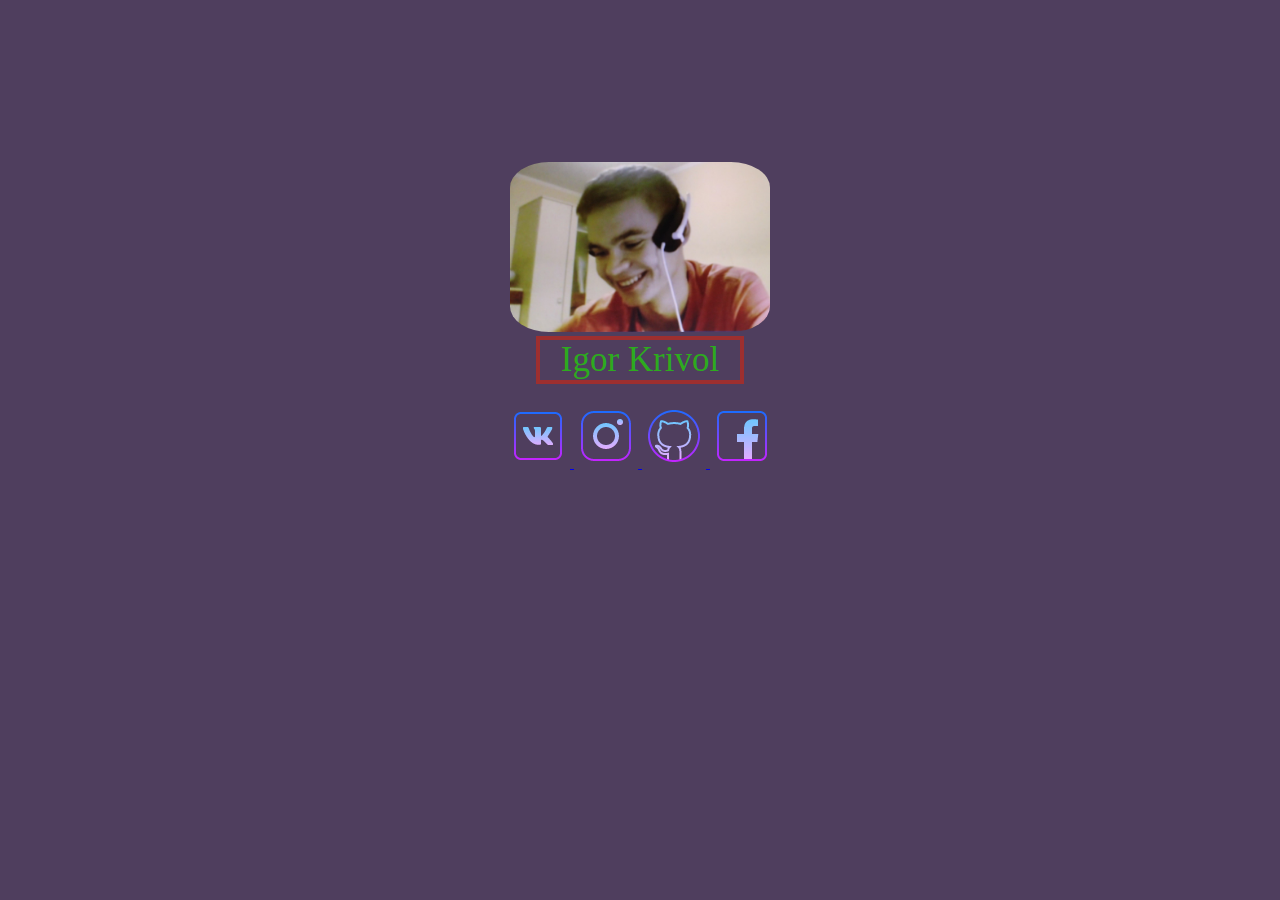
==== index.html @ bb576ced "Commit" ====
<!DOCTYPE html>
<html>

<head>
  <meta charset="utf-8">
  <meta name="theme-color" content="#ffffff">
  <title>Igor Krivol</title>
  <link href="css/style.css" rel="stylesheet" />
</head>

<body>
  <div id="particles-js"></div>

  <div id="cont">
    <img id="img-up" src="css/1.png"><br>
    <div id="name">Igor Krivol</div>

    <div id="iconlink">
      <a href="https://vk.com/foggi13">
          <img src="css/ВКонтакте.png">
        </a>
      <a href="https://www.instagram.com/krivoligor/">
          <img src="css/Instagram.png">
        </a>
      <a href="https://github.com/Foggi136">
          <img src = "css/GitHub.png">
        </a>
      <a href="https://www.facebook.com/profile.php?id=100005094407109">
          <img src="css/Facebook.png">
        </a>
    </div>

  </div>
</body>

</html>
---- css/style.css ----
body {
  overflow: hidden;
  text-align: center;
  padding-top: 12%;
  background-color: #4f3e5e;
}

#cont{
  position: relative;
  text-align: center;
  max-height: 200px;
  max-width: 300px;
  margin: auto;
}

#img-up{
  width: auto;
  border-radius:15%;
  height: 170px;
  margin: auto;
}

#name{

  color: rgb(45, 171, 30);
  font-size: 35px;
  border: 4px solid #9d2f2f;
  width: 200px;
  margin: auto;
}

#iconlink{
  padding-top:20px;
  width: 300px;
  margin: auto;
}
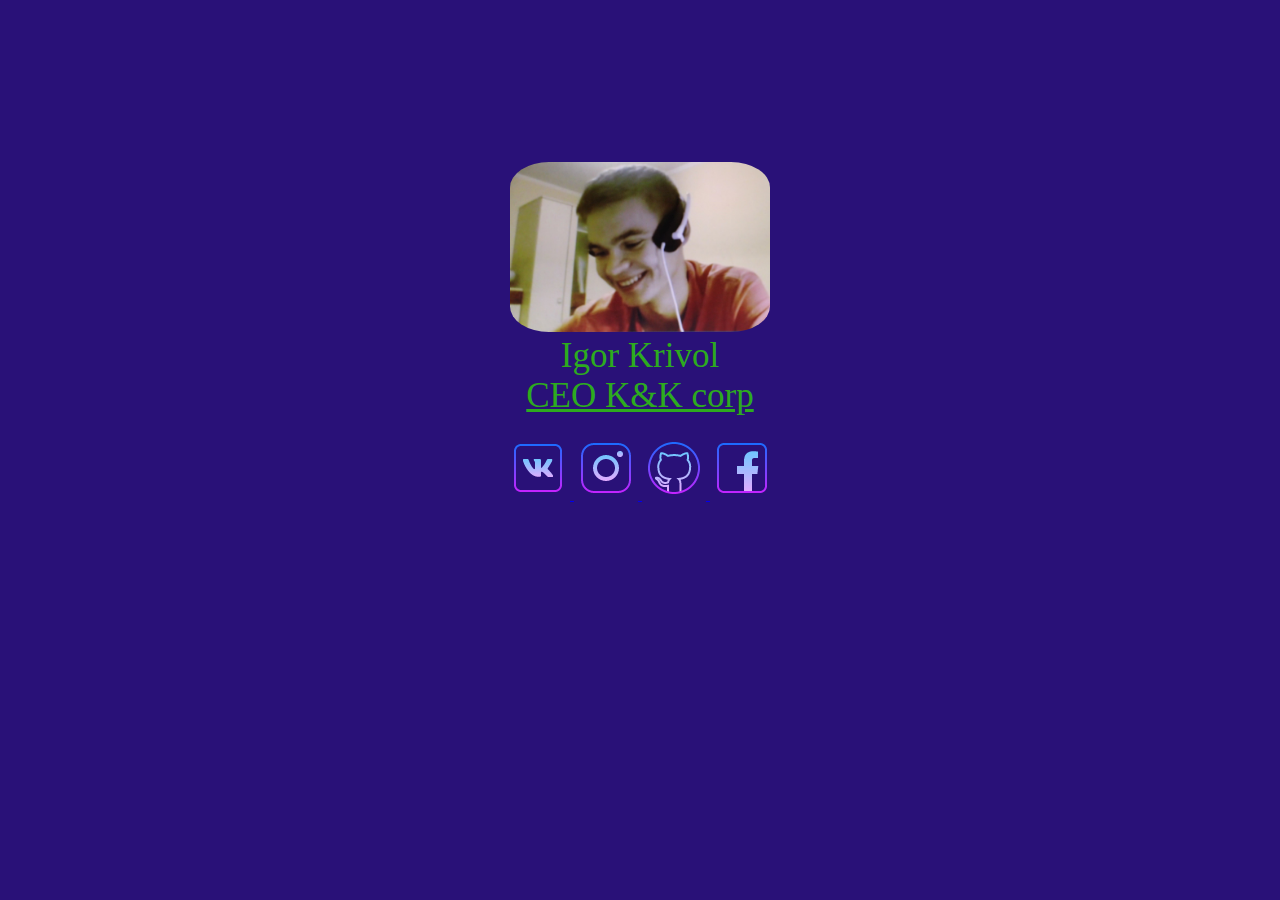
==== commit 454de640: "CEO" ====
--- a/index.html
+++ b/index.html
@@ -9,11 +9,10 @@
 </head>
 
 <body>
-  <div id="particles-js"></div>
-
   <div id="cont">
     <img id="img-up" src="css/1.png"><br>
-    <div id="name">Igor Krivol</div>
+    <div id="name">Igor Krivol </div>
+    <a href="https://vk.com/kandkwork"><div id="ceo">CEO K&K corp</div></a>
 
     <div id="iconlink">
       <a href="https://vk.com/foggi13">
--- a/css/style.css
+++ b/css/style.css
@@ -1,8 +1,8 @@
 body {
-  overflow: hidden;
   text-align: center;
   padding-top: 12%;
-  background-color: #4f3e5e;
+  /*background-color: #4f3e5e;*/
+  background-color: rgb(41, 17, 120)
 }
 
 #cont{
@@ -12,6 +12,7 @@
   max-width: 300px;
   margin: auto;
 }
+
 
 #img-up{
   width: auto;
@@ -24,9 +25,13 @@
 
   color: rgb(45, 171, 30);
   font-size: 35px;
-  border: 4px solid #9d2f2f;
-  width: 200px;
   margin: auto;
+}
+#ceo{
+  color: rgb(45, 171, 30);
+  font-size: 35px;
+  margin: auto;
+  text-decoration: inherit;
 }
 
 #iconlink{
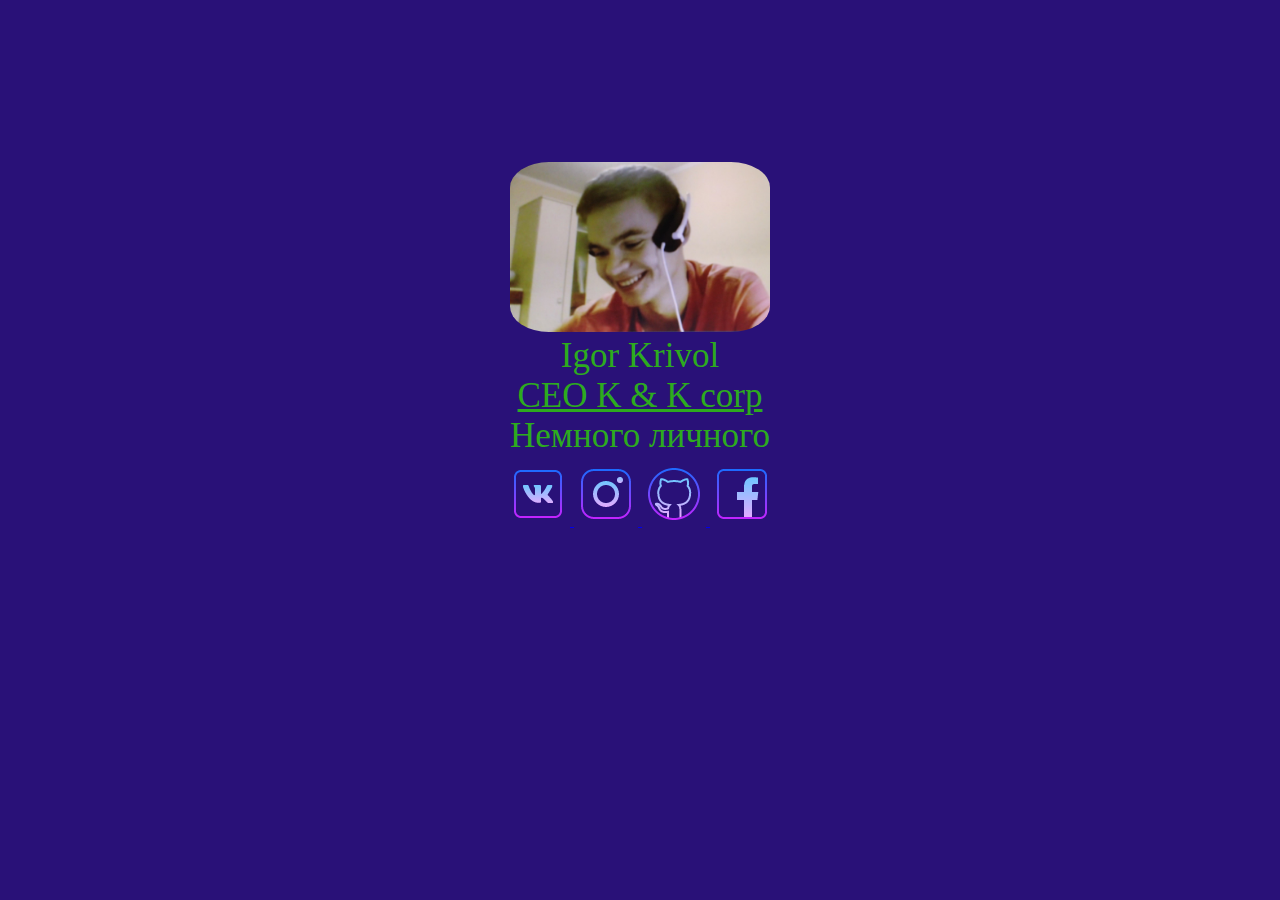
==== commit c7c237a3: "New page" ====
--- a/index.html
+++ b/index.html
@@ -12,7 +12,8 @@
   <div id="cont">
     <img id="img-up" src="css/1.png"><br>
     <div id="name">Igor Krivol </div>
-    <a href="https://vk.com/kandkwork"><div id="ceo">CEO K&K corp</div></a>
+    <a href="https://vk.com/kandkwork"><div id="ceo">CEO K & K corp</div></a>
+   <a href="page.html"<div id="info">Немного личного</div></a>
 
     <div id="iconlink">
       <a href="https://vk.com/foggi13">
--- a/css/style.css
+++ b/css/style.css
@@ -33,9 +33,16 @@
   margin: auto;
   text-decoration: inherit;
 }
+#info{
+  color: rgb(45, 171, 30);
+  font-size: 35px;
+  margin: auto;
+  text-decoration: inherit;
+  padding-top: 20px
+}
 
 #iconlink{
-  padding-top:20px;
+  padding-top:100px;
   width: 300px;
   margin: auto;
 }
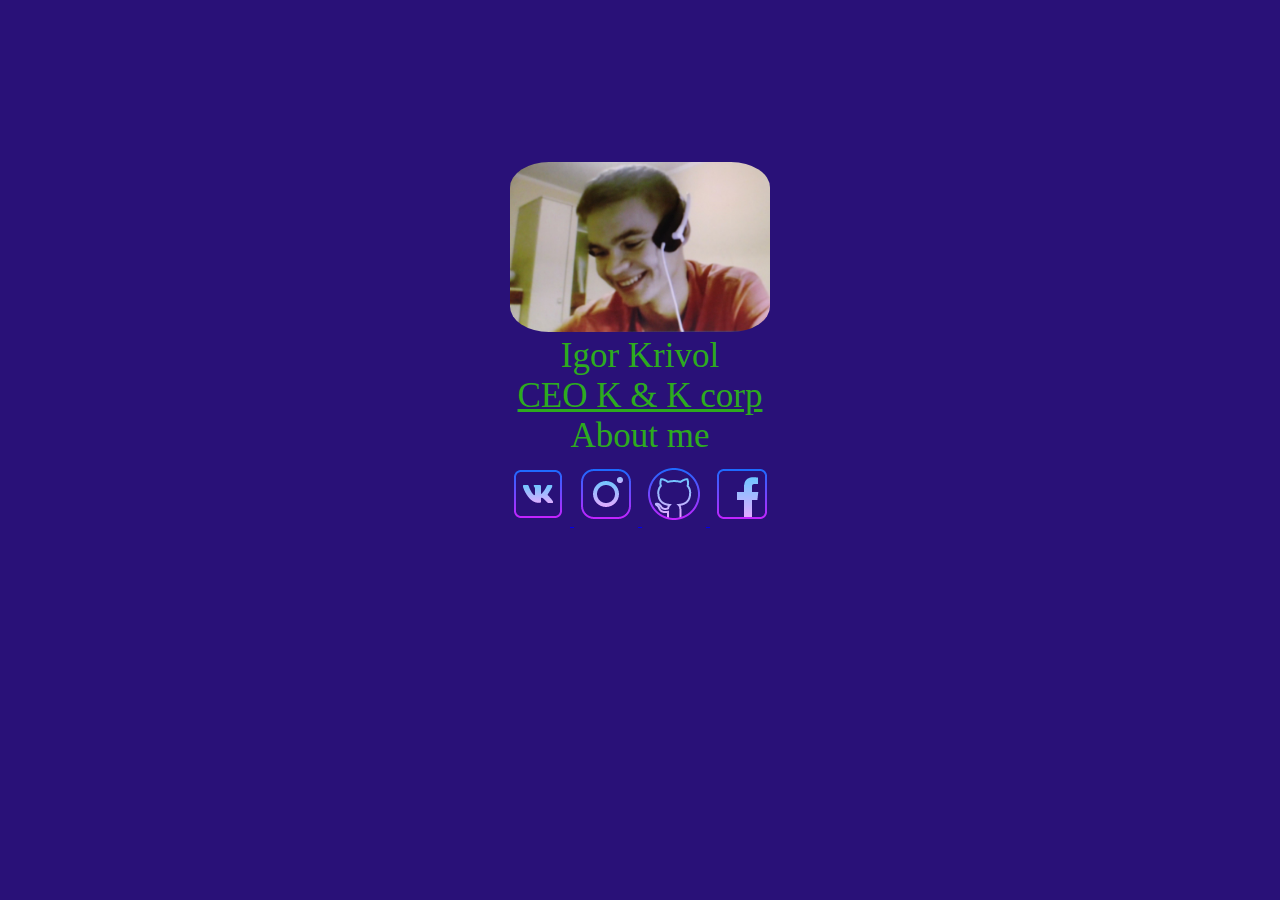
==== commit 2f926246: "Update index.html" ====
--- a/index.html
+++ b/index.html
@@ -13,7 +13,7 @@
     <img id="img-up" src="css/1.png"><br>
     <div id="name">Igor Krivol </div>
     <a href="https://vk.com/kandkwork"><div id="ceo">CEO K & K corp</div></a>
-   <a href="page.html"<div id="info">Немного личного</div></a>
+   <a href="page.html"<div id="info">About me</div></a>
 
     <div id="iconlink">
       <a href="https://vk.com/foggi13">
--- a/css/style.css
+++ b/css/style.css
@@ -38,7 +38,7 @@
   font-size: 35px;
   margin: auto;
   text-decoration: inherit;
-  padding-top: 20px
+  
 }
 
 #iconlink{
